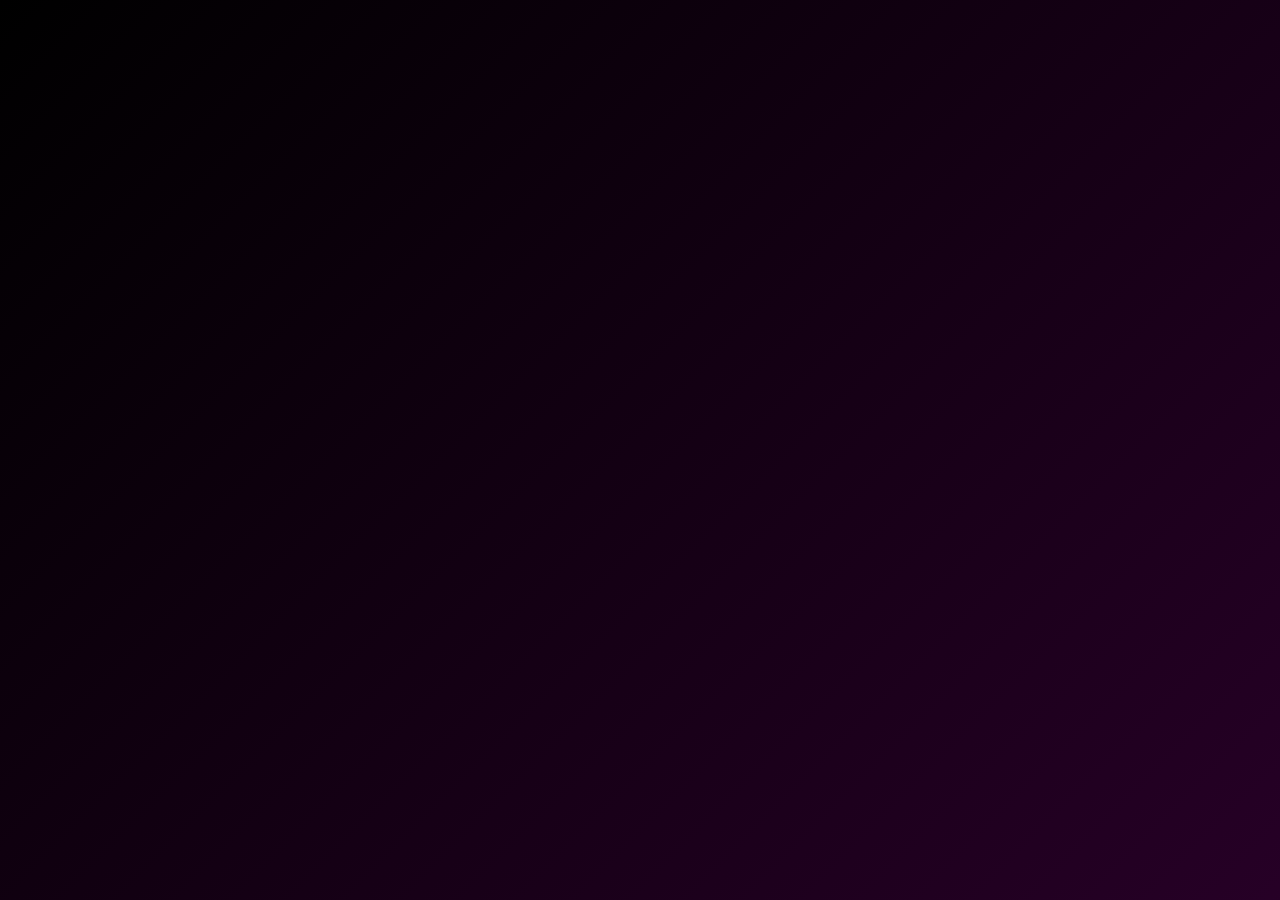
==== index.html @ 0cfa2b64 "优化生日祝福页面并更新内容 主要改进： - 更新文字内容：气球文字改为"启煜生日快乐"，对象名称改为"贾启煜"，日期更新为12月31日 - 视觉优化：添加星星闪烁背景效果，使用渐变色背景 - 按钮美化" ====
<!DOCTYPE html>
<!--[if lt IE 7]> <html class="ie lt-ie9 lt-ie8 lt-ie7"> <![endif]-->
<!--[if IE 7]>    <html class="ie lt-ie9 lt-ie8"> <![endif]-->
<!--[if IE 8]>    <html class="ie lt-ie9"> <![endif]-->
<!--[if gt IE 8]> <html> <![endif]-->
<!--[if !IE]><!--><html lang="en"><!-- <![endif]-->
<head>
	<title>启煜 生日快乐</title>
	<meta charset="UTF-8" />
	<meta name="description" content="Happy Birthday 贾启煜">
	<meta name="robots" content="index, follow" />
    <meta name="keywords" content="Birthday, Happy, 启煜">
    <!-- Strat of Facebook Meta -->
    <meta property="og:type" content="E-Greeting" />
    <meta property="og:image" content="favicon.ico" />
    <meta property="og:description" content="祝启煜生日快乐">
    <!-- End of Facebook Meta Tags -->
	<meta name="viewport" content="width=device-width, initial-scale=1.0, user-scalable=0, minimum-scale=1.0, maximum-scale=1.0">
	<meta name="apple-mobile-web-app-capable" content="yes">
	<meta name="apple-mobile-web-app-status-bar-style" content="black">
	<meta http-equiv="X-UA-Compatible" content="IE=9; IE=8; IE=7; IE=EDGE" />
	<link rel="stylesheet" href="https://maxcdn.bootstrapcdn.com/bootstrap/3.3.1/css/bootstrap.min.css">
	<link rel="stylesheet" type="text/css" href="stylesheet.css">
	<link rel="stylesheet" type="text/css" href="loading.css">
	<link href='http://fonts.googleapis.com/css?family=Signika' rel='stylesheet' type='text/css'>
	<!-- <link href='http://fonts.googleapis.com/css?family=Nunito' rel='stylesheet' type='text/css'> -->
	<link rel="stylesheet/less" href="cake.less">
	<script src="//cdnjs.cloudflare.com/ajax/libs/less.js/2.1.0/less.min.js"></script>
</head>

<body>
	<div class="loading"></div>
	<audio class="song" controls loop>
        <source src="videoplayback.mp4"></source>
	   Your browser isn't invited for super fun audio time.
    </audio>
    <div class="balloons text-center" id="b1">
    	<h2 style="color:#FFD700;">启</h2>
    </div>
    <div class="balloons text-center" id="b2">
    	<h2 style="color:#FF69B4;">煜</h2>
    </div>
	<div class="balloons text-center" id="b3">
    	<h2 style="color:#87CEEB;">生</h2>
    </div>
	<div class="balloons text-center" id="b4">
    	<h2 style="color:#98FB98;">日</h2>
    </div>
	<div class="balloons text-center" id="b5">
    	<h2 style="color:#DDA0DD;">快</h2>
    </div>
    <div class="balloons text-center" id="b6">
    	<h2 style="color:#F0E68C;">乐</h2>
    </div>
    <div class="balloons text-center" id="b7">
    	<h2 style="color:#FFA07A;">!</h2>
    </div>

    <img src="Balloon-Border.png" width="100%" class="balloon-border">
 

	<div class="container">
		
		<div class="row">
			<div class="col-md-2 col-xs-2 bulb-holder">
				<div class="bulb" id="bulb_yellow"></div>
			</div>
			<div class="col-md-2 col-xs-2 bulb-holder">
				<div class="bulb" id="bulb_red"></div>
			</div>
			<div class="col-md-2 col-xs-2 bulb-holder">
				<div class="bulb" id="bulb_blue"></div>
			</div>
			<div class="col-md-2 col-xs-2 bulb-holder">
				<div class="bulb" id="bulb_green"></div>
			</div>
			<div class="col-md-2 col-xs-2 bulb-holder">
				<div class="bulb" id="bulb_pink"></div>
			</div>
			<div class="col-md-2 col-xs-2 bulb-holder">
				<div class="bulb" id="bulb_orange"></div>
			</div>
		</div>
		<div class="row">
			<div class="col-md-12 text-center">
				<img src="banner.png" class="bannar">
			</div>
		</div>
		<div class="row cake-cover">
			<div class="col-md-12 texr-center">
				<div class="cake">
				  <div class="velas">
				    <div class="fuego"></div>
				    <div class="fuego"></div>
				    <div class="fuego"></div>
				    <div class="fuego"></div>
				    <div class="fuego"></div>
				  </div>
				  <div class="cobertura"></div>
				  <div class="bizcocho"></div>
				</div>
			</div>
		</div>
		<div class="row message">
			<div class="col-md-12">
				<p>亲爱的启煜</p>
				<p>在这个特别的日子里</p>
				<p>2025年12月31日</p>
				<p><strong>祝你生日快乐！</strong></p>
				<p>遇见你 是我最美好的意外</p>
				<p>你的笑容 如同冬日里的暖阳</p>
				<p>照亮了我的整个世界</p>
				<p>每一次心跳 都在诉说着对你的喜欢</p>
				<p>每一个瞬间 都因你而变得珍贵</p>
				<p>我想对你说</p>
				<p>感谢你出现在我的生命里</p>
				<p>让我知道什么是心动的感觉</p>
				<p>什么是想要守护的人</p>
				<p>你的温柔 你的善良 你的一切</p>
				<p>都让我深深着迷</p>
				<p>在新的一岁里</p>
				<p>愿你所有的梦想都能实现</p>
				<p>愿你的每一天都充满阳光</p>
				<p>愿你被这个世界温柔以待</p>
				<p>更重要的是</p>
				<p>愿你能感受到我的心意</p>
				<p>我喜欢你</p>
				<p>不仅仅是今天</p>
				<p>而是每一个日出日落</p>
				<p>每一个春夏秋冬</p>
				<p><strong>贾启煜</strong></p>
				<p><strong>生日快乐！</strong></p>
				<p><strong>希望能有机会</strong></p>
				<p><strong>陪你度过更多个生日</strong></p>
				<p>愿你永远快乐 永远被爱</p>
				<p>而我 想成为那个爱你的人</p>
			</div>
		</div>
		<div class="navbar navbar-fixed-bottom">
			<div class="row">
				<div class="col-md-6 text-center col-md-offset-3">
					<button class="btn btn-primary" id="turn_on">快打开灯</button>
					<button class="btn btn-primary" id="play">音乐放起来</button>
					<button class="btn btn-primary" id="bannar_coming">装扮一下</button>
					<button class="btn btn-primary" id="balloons_flying">气球起飞！</button>
					<button class="btn btn-primary" id="cake_fadein">最美味的蛋糕</button>
					<button class="btn btn-primary" id="light_candle">来点蜡烛</button>
					<button class="btn btn-primary" id="wish_message">生日快乐！</button>
					<button class="btn btn-primary" id="story">爱的小消息</button>
					<!-- <button class="btn btn-primary" id="cake_cut">Lrt's Cut the Cake</button> -->
				</div>
			</div>
			<!-- <div class="col-md-2">
			</div>
			<div class="col-md-2">
			</div>
			<div class="col-md-2">
			</div>
			<div class="col-md-2">
			</div>
			<div class="col-md-2">
			</div> -->
		</div>

	</div>
</body>
<script src="https://ajax.googleapis.com/ajax/libs/jquery/1.11.2/jquery.min.js"></script>
<script src="https://maxcdn.bootstrapcdn.com/bootstrap/3.3.1/js/bootstrap.min.js"></script>
<script src="effect.js"></script>
<script>
  (function(i,s,o,g,r,a,m){i['GoogleAnalyticsObject']=r;i[r]=i[r]||function(){
  (i[r].q=i[r].q||[]).push(arguments)},i[r].l=1*new Date();a=s.createElement(o),
  m=s.getElementsByTagName(o)[0];a.async=1;a.src=g;m.parentNode.insertBefore(a,m)
  })(window,document,'script','//www.google-analytics.com/analytics.js','ga');

  ga('create', 'UA-58229732-1', 'auto');
  ga('send', 'pageview');

</script>
</html>
---- stylesheet.css ----
body {
	background: linear-gradient(-45deg, #000000, #1a0033, #330033, #000000);
	background-size: 400% 400%;
	-webkit-transition:background-color linear 5s;
	-moz-transition:background-color linear 5s;
	-o-transition:background-color linear 5s;
	-ms-transition:background-color linear 5s;
	transition:background-color linear 5s;
	overflow-x:hidden;
	position: relative;
}

/* 星星背景效果 */
body:before {
	content: "";
	position: fixed;
	top: 0;
	left: 0;
	width: 100%;
	height: 100%;
	background-image:
		radial-gradient(2px 2px at 20% 30%, white, transparent),
		radial-gradient(2px 2px at 60% 70%, white, transparent),
		radial-gradient(1px 1px at 50% 50%, white, transparent),
		radial-gradient(1px 1px at 80% 10%, white, transparent),
		radial-gradient(2px 2px at 90% 60%, white, transparent),
		radial-gradient(1px 1px at 33% 80%, white, transparent),
		radial-gradient(1px 1px at 15% 90%, white, transparent);
	background-size: 200% 200%;
	background-position: 0% 0%;
	opacity: 0;
	animation: stars 3s ease-in forwards, twinkle 4s ease-in-out infinite;
	pointer-events: none;
}

@keyframes stars {
	to {
		opacity: 1;
	}
}

@keyframes twinkle {
	0%, 100% {
		opacity: 0.5;
	}
	50% {
		opacity: 1;
	}
}
.container {
	display: none;
}
.peach {
	background: linear-gradient(-45deg, #FFE4E1, #FFB6C1, #FFC0CB, #FFDAB9);
	background-size: 400% 400%;
}
.peach-after {
	-webkit-animation:peach_alive linear 8s infinite;
	-moz-animation:peach_alive linear 8s infinite;
	-o-animation:peach_alive linear 8s infinite;
	-ms-animation:peach_alive linear 8s infinite;
	animation:peach_alive linear 8s infinite;
}

@-webkit-keyframes peach_alive {
	0%{
		background-color: #FFDAB9;
	}
	25%{
		background-color: #FFE4B5;
	}
	50%{
		background-color: #FFDAB9;
	}
	75%{
		background-color: #FFEFD5;
	}
	100%{
		background-color: #FFDAB9;
	}
}
@-moz-keyframes peach_alive {
	0%{
		background-color: #FFDAB9;
	}
	25%{
		background-color: #FFE4B5;
	}
	50%{
		background-color: #FFDAB9;
	}
	75%{
		background-color: #FFEFD5;
	}
	100%{
		background-color: #FFDAB9;
	}
}

@-o-keyframes peach_alive {
	0%{
		background-color: #FFDAB9;
	}
	25%{
		background-color: #FFE4B5;
	}
	50%{
		background-color: #FFDAB9;
	}
	75%{
		background-color: #FFEFD5;
	}
	100%{
		background-color: #FFDAB9;
	}
}

@-ms-keyframes peach_alive {
	0%{
		background-color: #FFDAB9;
	}
	25%{
		background-color: #FFE4B5;
	}
	50%{
		background-color: #FFDAB9;
	}
	75%{
		background-color: #FFEFD5;
	}
	100%{
		background-color: #FFDAB9;
	}
}

@keyframes peach_alive {
	0%{
		background-color: #FFDAB9;
	}
	25%{
		background-color: #FFE4B5;
	}
	50%{
		background-color: #FFDAB9;
	}
	75%{
		background-color: #FFEFD5;
	}
	100%{
		background-color: #FFDAB9;
	}
}


.bulb {
	width: 50px;
	height: 50px;
	margin: auto;
	background-repeat: no-repeat no-repeat;
	background-position:center 0px;
	background-size: 50px 50px;
}

.bulb-holder {
	height: 70px;
}

.bulb-glow-yellow {
	background-image: url('bulb_yellow.png');
	-webkit-animation: bulb_glow_yellow linear 5s;
	-moz-animation: bulb_glow_yellow linear 5s;
	-o-animation: bulb_glow_yellow linear 5s;
	-ms-animation: bulb_glow_yellow linear 5s;
	animation: bulb_glow_yellow linear 5s;
}

@-webkit-keyframes bulb_glow_yellow {
	0%{
		background-image: url('bulb.png');
		opacity: 0;
	}
	50%{
		opacity: 1;
	}
	100%{
		background-image: url('bulb_yellow.png');
		opacity: 1;
	}
}
@-moz-keyframes bulb_glow_yellow {
	0%{
		background-image: url('bulb.png');
		opacity: 0;
	}
	50%{
		opacity: 1;
	}
	100%{
		background-image: url('bulb_yellow.png');
		opacity: 1;
	}
}
@-o-keyframes bulb_glow_yellow {
	0%{
		background-image: url('bulb.png');
		opacity: 0;
	}
	50%{
		opacity: 1;
	}
	100%{
		background-image: url('bulb_yellow.png');
		opacity: 1;
	}
}
@-ms-keyframes bulb_glow_yellow {
	0%{
		background-image: url('bulb.png');
		opacity: 0;
	}
	50%{
		opacity: 1;
	}
	100%{
		background-image: url('bulb_yellow.png');
		opacity: 1;
	}
}
@keyframes bulb_glow_yellow {
	0%{
		background-image: url('bulb.png');
		opacity: 0;
	}
	50%{
		opacity: 1;
	}
	100%{
		background-image: url('bulb_yellow.png');
		opacity: 1;
	}
}

.bulb-glow-red {
	background-image: url('bulb_red.png');
	-webkit-animation: bulb_glow_red linear 5s;
	-moz-animation: bulb_glow_red linear 5s;
	-o-animation: bulb_glow_red linear 5s;
	-ms-animation: bulb_glow_red linear 5s;
	animation: bulb_glow_red linear 5s;
}

@-webkit-keyframes bulb_glow_red {
	0%{
		background-image: url('bulb.png');
		opacity: 0;
	}
	50%{
		opacity: 1;
	}
	100%{
		background-image: url('bulb_red.png');
		opacity: 1;
	}
}
@-moz-keyframes bulb_glow_red {
	0%{
		background-image: url('bulb.png');
		opacity: 0;
	}
	50%{
		opacity: 1;
	}
	100%{
		background-image: url('bulb_red.png');
		opacity: 1;
	}
}
@-o-keyframes bulb_glow_red {
	0%{
		background-image: url('bulb.png');
		opacity: 0;
	}
	50%{
		opacity: 1;
	}
	100%{
		background-image: url('bulb_red.png');
		opacity: 1;
	}
}
@-ms-keyframes bulb_glow_red {
	0%{
		background-image: url('bulb.png');
		opacity: 0;
	}
	50%{
		opacity: 1;
	}
	100%{
		background-image: url('bulb_red.png');
		opacity: 1;
	}
}
@keyframes bulb_glow_red {
	0%{
		background-image: url('bulb.png');
		opacity: 0;
	}
	50%{
		opacity: 1;
	}
	100%{
		background-image: url('bulb_red.png');
		opacity: 1;
	}
}
.bulb-glow-blue {
	background-image: url('bulb_blue.png');
	-webkit-animation: bulb_glow_blue linear 5s;
	-moz-animation: bulb_glow_blue linear 5s;
	-o-animation: bulb_glow_blue linear 5s;
	-ms-animation: bulb_glow_blue linear 5s;
	animation: bulb_glow_blue linear 5s;
}

@-webkit-keyframes bulb_glow_blue {
	0%{
		background-image: url('bulb.png');
		opacity: 0;
	}
	50%{
		opacity: 1;
	}
	100%{
		background-image: url('bulb_blue.png');
		opacity: 1;
	}
}
@-moz-keyframes bulb_glow_blue {
	0%{
		background-image: url('bulb.png');
		opacity: 0;
	}
	50%{
		opacity: 1;
	}
	100%{
		background-image: url('bulb_blue.png');
		opacity: 1;
	}
}
@-o-keyframes bulb_glow_blue {
	0%{
		background-image: url('bulb.png');
		opacity: 0;
	}
	50%{
		opacity: 1;
	}
	100%{
		background-image: url('bulb_blue.png');
		opacity: 1;
	}
}
@-ms-keyframes bulb_glow_blue {
	0%{
		background-image: url('bulb.png');
		opacity: 0;
	}
	50%{
		opacity: 1;
	}
	100%{
		background-image: url('bulb_blue.png');
		opacity: 1;
	}
}
@keyframes bulb_glow_blue {
	0%{
		background-image: url('bulb.png');
		opacity: 0;
	}
	50%{
		opacity: 1;
	}
	100%{
		background-image: url('bulb_blue.png');
		opacity: 1;
	}
}

.bulb-glow-green {
	background-image: url('bulb_green.png');
	-webkit-animation: bulb_glow_green linear 5s;
	-moz-animation: bulb_glow_green linear 5s;
	-o-animation: bulb_glow_green linear 5s;
	-ms-animation: bulb_glow_green linear 5s;
	animation: bulb_glow_green linear 5s;
}

@-webkit-keyframes bulb_glow_green {
	0%{
		background-image: url('bulb.png');
		opacity: 0;
	}
	50%{
		opacity: 1;
	}
	100%{
		background-image: url('bulb_green.png');
		opacity: 1;
	}
}
@-moz-keyframes bulb_glow_green {
	0%{
		background-image: url('bulb.png');
		opacity: 0;
	}
	50%{
		opacity: 1;
	}
	100%{
		background-image: url('bulb_green.png');
		opacity: 1;
	}
}
@-o-keyframes bulb_glow_green {
	0%{
		background-image: url('bulb.png');
		opacity: 0;
	}
	50%{
		opacity: 1;
	}
	100%{
		background-image: url('bulb_green.png');
		opacity: 1;
	}
}
@-ms-keyframes bulb_glow_green {
	0%{
		background-image: url('bulb.png');
		opacity: 0;
	}
	50%{
		opacity: 1;
	}
	100%{
		background-image: url('bulb_green.png');
		opacity: 1;
	}
}
@keyframes bulb_glow_green {
	0%{
		background-image: url('bulb.png');
		opacity: 0;
	}
	50%{
		opacity: 1;
	}
	100%{
		background-image: url('bulb_green.png');
		opacity: 1;
	}
}

.bulb-glow-pink {
	background-image: url('bulb_pink.png');
	-webkit-animation: bulb_glow_pink linear 5s;
	-moz-animation: bulb_glow_pink linear 5s;
	-o-animation: bulb_glow_pink linear 5s;
	-ms-animation: bulb_glow_pink linear 5s;
	animation: bulb_glow_pink linear 5s;
}

@-webkit-keyframes bulb_glow_pink {
	0%{
		background-image: url('bulb.png');
		opacity: 0;
	}
	50%{
		opacity: 1;
	}
	100%{
		background-image: url('bulb_pink.png');
		opacity: 1;
	}
}
@-moz-keyframes bulb_glow_pink {
	0%{
		background-image: url('bulb.png');
		opacity: 0;
	}
	50%{
		opacity: 1;
	}
	100%{
		background-image: url('bulb_pink.png');
		opacity: 1;
	}
}
@-o-keyframes bulb_glow_pink {
	0%{
		background-image: url('bulb.png');
		opacity: 0;
	}
	50%{
		opacity: 1;
	}
	100%{
		background-image: url('bulb_pink.png');
		opacity: 1;
	}
}
@-ms-keyframes bulb_glow_pink {
	0%{
		background-image: url('bulb.png');
		opacity: 0;
	}
	50%{
		opacity: 1;
	}
	100%{
		background-image: url('bulb_pink.png');
		opacity: 1;
	}
}
@keyframes bulb_glow_pink {
	0%{
		background-image: url('bulb.png');
		opacity: 0;
	}
	50%{
		opacity: 1;
	}
	100%{
		background-image: url('bulb_pink.png');
		opacity: 1;
	}
}

.bulb-glow-orange {
	background-image: url('bulb_orange.png');
	-webkit-animation: bulb_glow_orange linear 5s;
	-moz-animation: bulb_glow_orange linear 5s;
	-o-animation: bulb_glow_orange linear 5s;
	-ms-animation: bulb_glow_orange linear 5s;
	animation: bulb_glow_orange linear 5s;
}

@-webkit-keyframes bulb_glow_orange {
	0%{
		background-image: url('bulb.png');
		opacity: 0;
	}
	50%{
		opacity: 1;
	}
	100%{
		background-image: url('bulb_orange.png');
		opacity: 1;
	}
}
@-moz-keyframes bulb_glow_orange {
	0%{
		background-image: url('bulb.png');
		opacity: 0;
	}
	50%{
		opacity: 1;
	}
	100%{
		background-image: url('bulb_orange.png');
		opacity: 1;
	}
}
@-o-keyframes bulb_glow_orange {
	0%{
		background-image: url('bulb.png');
		opacity: 0;
	}
	50%{
		opacity: 1;
	}
	100%{
		background-image: url('bulb_orange.png');
		opacity: 1;
	}
}
@-ms-keyframes bulb_glow_orange {
	0%{
		background-image: url('bulb.png');
		opacity: 0;
	}
	50%{
		opacity: 1;
	}
	100%{
		background-image: url('bulb_orange.png');
		opacity: 1;
	}
}
@keyframes bulb_glow_orange {
	0%{
		background-image: url('bulb.png');
		opacity: 0;
	}
	50%{
		opacity: 1;
	}
	100%{
		background-image: url('bulb_orange.png');
		opacity: 1;
	}
}


/*after music*/
.bulb-glow-yellow-after {
	background-image: url('bulb_yellow.png');
	-webkit-animation: bulb_glow_yellow_after linear 1s infinite;
	-moz-animation: bulb_glow_yellow_after linear 1s infinite;
	-o-animation: bulb_glow_yellow_after linear 1s infinite;
	-ms-animation: bulb_glow_yellow_after linear 1s infinite;
	animation: bulb_glow_yellow_after linear 1s infinite;
}

@-webkit-keyframes bulb_glow_yellow_after {
	0%{
		background-image: url('bulb.png');
	}
	50%{
		background-image: url('bulb_yellow.png');
	}
	100%{
		background-image: url('bulb.png');
	}
}
@-moz-keyframes bulb_glow_yellow_after {
	0%{
		background-image: url('bulb.png');
	}
	50%{
		background-image: url('bulb_yellow.png');
	}
	100%{
		background-image: url('bulb.png');
	}
}
@-o-keyframes bulb_glow_yellow_after {
	0%{
		background-image: url('bulb.png');
	}
	50%{
		background-image: url('bulb_yellow.png');
	}
	100%{
		background-image: url('bulb.png');
	}
}
@-ms-keyframes bulb_glow_yellow_after {
	0%{
		background-image: url('bulb.png');
	}
	50%{
		background-image: url('bulb_yellow.png');
	}
	100%{
		background-image: url('bulb.png');
	}
}
@keyframes bulb_glow_yellow_after {
	0%{
		background-image: url('bulb.png');
	}
	50%{
		background-image: url('bulb_yellow.png');
	}
	100%{
		background-image: url('bulb.png');
	}
}

.bulb-glow-red-after {
	background-image: url('bulb_red.png');
	-webkit-animation: bulb_glow_red_after linear 1.2s infinite;
	-moz-animation: bulb_glow_red_after linear 1.2s infinite;
	-o-animation: bulb_glow_red_after linear 1.2s infinite;
	-ms-animation: bulb_glow_red_after linear 1.2s infinite;
	animation: bulb_glow_red_after linear 1.2s infinite;
}

@-webkit-keyframes bulb_glow_red_after {
	0%{
		background-image: url('bulb.png');
	}
	50%{
		background-image: url('bulb_red.png');
	}
	100%{
		background-image: url('bulb.png');
	}
}
@-moz-keyframes bulb_glow_red_after {
	0%{
		background-image: url('bulb.png');
	}
	50%{
		background-image: url('bulb_red.png');
	}
	100%{
		background-image: url('bulb.png');
	}
}
@-o-keyframes bulb_glow_red_after {
	0%{
		background-image: url('bulb.png');
	}
	50%{
		background-image: url('bulb_red.png');
	}
	100%{
		background-image: url('bulb.png');
	}
}
@-ms-keyframes bulb_glow_red_after {
	0%{
		background-image: url('bulb.png');
	}
	50%{
		background-image: url('bulb_red.png');
	}
	100%{
		background-image: url('bulb.png');
	}
}
@keyframes bulb_glow_red_after {
	0%{
		background-image: url('bulb.png');
	}
	50%{
		background-image: url('bulb_red.png');
	}
	100%{
		background-image: url('bulb.png');
	}
}

.bulb-glow-blue-after {
	background-image: url('bulb_blue.png');
	-webkit-animation: bulb_glow_blue_after linear 1.4s infinite;
	-moz-animation: bulb_glow_blue_after linear 1.4s infinite;
	-o-animation: bulb_glow_blue_after linear 1.4s infinite;
	-ms-animation: bulb_glow_blue_after linear 1.4s infinite;
	animation: bulb_glow_blue_after linear 1.4s infinite;
}

@-webkit-keyframes bulb_glow_blue_after {
	0%{
		background-image: url('bulb.png');
	}
	50%{
		background-image: url('bulb_blue.png');
	}
	100%{
		background-image: url('bulb.png');
	}
}
@-moz-keyframes bulb_glow_blue_after {
	0%{
		background-image: url('bulb.png');
	}
	50%{
		background-image: url('bulb_blue.png');
	}
	100%{
		background-image: url('bulb.png');
	}
}
@-o-keyframes bulb_glow_blue_after {
	0%{
		background-image: url('bulb.png');
	}
	50%{
		background-image: url('bulb_blue.png');
	}
	100%{
		background-image: url('bulb.png');
	}
}
@-ms-keyframes bulb_glow_blue_after {
	0%{
		background-image: url('bulb.png');
	}
	50%{
		background-image: url('bulb_blue.png');
	}
	100%{
		background-image: url('bulb.png');
	}
}
@keyframes bulb_glow_blue_after {
	0%{
		background-image: url('bulb.png');
	}
	50%{
		background-image: url('bulb_blue.png');
	}
	100%{
		background-image: url('bulb.png');
	}
}
.bulb-glow-green-after {
	background-image: url('bulb_green.png');
	-webkit-animation: bulb_glow_green_after linear 1.8s infinite;
	-moz-animation: bulb_glow_green_after linear 1.8s infinite;
	-o-animation: bulb_glow_green_after linear 1.8s infinite;
	-ms-animation: bulb_glow_green_after linear 1.8s infinite;
	animation: bulb_glow_green_after linear 1.8s infinite;
}

@-webkit-keyframes bulb_glow_green_after {
	0%{
		background-image: url('bulb.png');
	}
	50%{
		background-image: url('bulb_green.png');
	}
	100%{
		background-image: url('bulb.png');
	}
}

@-moz-keyframes bulb_glow_green_after {
	0%{
		background-image: url('bulb.png');
	}
	50%{
		background-image: url('bulb_green.png');
	}
	100%{
		background-image: url('bulb.png');
	}
}
@-o-keyframes bulb_glow_green_after {
	0%{
		background-image: url('bulb.png');
	}
	50%{
		background-image: url('bulb_green.png');
	}
	100%{
		background-image: url('bulb.png');
	}
}
@-ms-keyframes bulb_glow_green_after {
	0%{
		background-image: url('bulb.png');
	}
	50%{
		background-image: url('bulb_green.png');
	}
	100%{
		background-image: url('bulb.png');
	}
}
@keyframes bulb_glow_green_after {
	0%{
		background-image: url('bulb.png');
	}
	50%{
		background-image: url('bulb_green.png');
	}
	100%{
		background-image: url('bulb.png');
	}
}
.bulb-glow-pink-after {
	background-image: url('bulb_pink.png');
	-webkit-animation: bulb_glow_pink_after linear 2s infinite;
	-moz-animation: bulb_glow_pink_after linear 2s infinite;
	-o-animation: bulb_glow_pink_after linear 2s infinite;
	-ms-animation: bulb_glow_pink_after linear 2s infinite;
	animation: bulb_glow_pink_after linear 2s infinite;
}

@-webkit-keyframes bulb_glow_pink_after {
	0%{
		background-image: url('bulb.png');
	}
	50%{
		background-image: url('bulb_pink.png');
	}
	100%{
		background-image: url('bulb.png');
	}
}
@-moz-keyframes bulb_glow_pink_after {
	0%{
		background-image: url('bulb.png');
	}
	50%{
		background-image: url('bulb_pink.png');
	}
	100%{
		background-image: url('bulb.png');
	}
}
@-o-keyframes bulb_glow_pink_after {
	0%{
		background-image: url('bulb.png');
	}
	50%{
		background-image: url('bulb_pink.png');
	}
	100%{
		background-image: url('bulb.png');
	}
}
@-ms-keyframes bulb_glow_pink_after {
	0%{
		background-image: url('bulb.png');
	}
	50%{
		background-image: url('bulb_pink.png');
	}
	100%{
		background-image: url('bulb.png');
	}
}
@keyframes bulb_glow_pink_after {
	0%{
		background-image: url('bulb.png');
	}
	50%{
		background-image: url('bulb_pink.png');
	}
	100%{
		background-image: url('bulb.png');
	}
}
.bulb-glow-orange-after {
	background-image: url('bulb_orange.png');
	-webkit-animation: bulb_glow_orange_after linear 2.2s infinite;
	-moz-animation: bulb_glow_orange_after linear 2.2s infinite;
	-o-animation: bulb_glow_orange_after linear 2.2s infinite;
	-ms-animation: bulb_glow_orange_after linear 2.2s infinite;
	animation: bulb_glow_orange_after linear 2.2s infinite;
}

@-webkit-keyframes bulb_glow_orange_after {
	0%{
		background-image: url('bulb.png');
	}
	50%{
		background-image: url('bulb_orange.png');
	}
	100%{
		background-image: url('bulb.png');
	}
}
@-moz-keyframes bulb_glow_orange_after {
	0%{
		background-image: url('bulb.png');
	}
	50%{
		background-image: url('bulb_orange.png');
	}
	100%{
		background-image: url('bulb.png');
	}
}
@-o-keyframes bulb_glow_orange_after {
	0%{
		background-image: url('bulb.png');
	}
	50%{
		background-image: url('bulb_orange.png');
	}
	100%{
		background-image: url('bulb.png');
	}
}
@-ms-keyframes bulb_glow_orange_after {
	0%{
		background-image: url('bulb.png');
	}
	50%{
		background-image: url('bulb_orange.png');
	}
	100%{
		background-image: url('bulb.png');
	}
}
@keyframes bulb_glow_orange_after {
	0%{
		background-image: url('bulb.png');
	}
	50%{
		background-image: url('bulb_orange.png');
	}
	100%{
		background-image: url('bulb.png');
	}
}
audio {
	display: none;
}

.bannar {
	max-width: 100%;
	-webkit-transform:translate(0px,-500px);
	-moz-transform:translate(0px,-500px);
	-o-transform:translate(0px,-500px);
	-ms-transform:translate(0px,-500px);
	transform:translate(0px,-500px);

}
.bannar-come {
	-webkit-animation: bannar_come linear 6s;
	-webkit-transform:translate(0px,0px);
	-moz-animation: bannar_come linear 6s;
	-moz-transform:translate(0px,0px);
	-o-animation: bannar_come linear 6s;
	-o-transform:translate(0px,0px);
	-ms-animation: bannar_come linear 6s;
	-ms-transform:translate(0px,0px);
	animation: bannar_come linear 6s;
	transform:translate(0px,0px);
}
@-webkit-keyframes bannar_come {
	0%{
		-webkit-transform:translate(0px,-1000px);
	}
	33%{
		-webkit-transform:translate(0px,0px);
		-webkit-transform:rotate(10deg);
		/*-webkit-transform:scale(1.5);*/
	}
	66% {
		-webkit-transform:translate(0px,100px);
		-webkit-transform:rotate(-10deg);
	}
	100% {
		-webkit-transform:translate(0px,0px);
	}
}
@-moz-keyframes bannar_come {
	0%{
		-moz-transform:translate(0px,-1000px);
	}
	33%{
		-moz-transform:translate(0px,0px);
		-moz-transform:rotate(10deg);
		/*-webkit-transform:scale(1.5);*/
	}
	66% {
		-moz-transform:translate(0px,100px);
		-moz-transform:rotate(-10deg);
	}
	100% {
		-moz-transform:translate(0px,0px);
	}
}
@-o-keyframes bannar_come {
	0%{
		-o-transform:translate(0px,-1000px);
	}
	33%{
		-o-transform:translate(0px,0px);
		-o-transform:rotate(10deg);
		/*-webkit-transform:scale(1.5);*/
	}
	66% {
		-o-transform:translate(0px,100px);
		-o-transform:rotate(-10deg);
	}
	100% {
		-o-transform:translate(0px,0px);
	}
}
@-ms-keyframes bannar_come {
	0%{
		-ms-transform:translate(0px,-1000px);
	}
	33%{
		-ms-transform:translate(0px,0px);
		-ms-transform:rotate(10deg);
		/*-webkit-transform:scale(1.5);*/
	}
	66% {
		-ms-transform:translate(0px,100px);
		-ms-transform:rotate(-10deg);
	}
	100% {
		-ms-transform:translate(0px,0px);
	}
}o
@keyframes bannar_come {
	0%{
		transform:translate(0px,-1000px);
	}
	33%{
		transform:translate(0px,0px);
		transform:rotate(10deg);
		/*-webkit-transform:scale(1.5);*/
	}
	66% {
		transform:translate(0px,100px);
		transform:rotate(-10deg);
	}
	100% {
		transform:translate(0px,0px);
	}
}

.balloons {
	position: fixed;
	bottom: -200px;
	opacity: 0.8;
	z-index: 99;
	width: 100px;
	height: 183px;
	background-repeat: no-repeat no-repeat;
	background-size: 100px 183px;
	filter: drop-shadow(0 10px 20px rgba(0, 0, 0, 0.3));
	transition: all 0.3s ease;
}
.balloons:hover {
	filter: drop-shadow(0 15px 30px rgba(102, 126, 234, 0.6));
	transform: scale(1.05);
}
.balloons h2 {
	text-transform: uppercase;
	font-family: 'Signika', sans-serif;
	font-size: 50px;
	color: #FFF;
	text-shadow:
		0 0 10px rgba(255, 255, 255, 0.8),
		0 0 20px rgba(102, 126, 234, 0.6),
		0 0 30px rgba(118, 75, 162, 0.4),
		2px 2px 4px rgba(0, 0, 0, 0.3);
	display: none;
	font-weight: bold;
}
#b1,#b11 {
	background-image: url('b1.png');
}
#b2,#b22 {
	background-image: url('b2.png');
}
#b3,#b33 {
	background-image: url('b3.png');
}
#b4,#b44{
	background-image: url('b4.png');
}
#b5,#b55{
	background-image: url('b5.png');
}
#b6,#b66{
	background-image: url('b6.png');
}
#b7,#b77{
	background-image: url('b7.png');
}
.balloons-rotate-behaviour-one {
	-webkit-animation: balloons_rotate_one linear 10s infinite;
	-webkit-transform: rotate(30deg);
	-moz-animation: balloons_rotate_one linear 10s infinite;
	-moz-transform: rotate(30deg);
	-o-animation: balloons_rotate_one linear 10s infinite;
	-o-transform: rotate(30deg);
	-ms-animation: balloons_rotate_one linear 10s infinite;
	-ms-transform: rotate(30deg);
	animation: balloons_rotate_one linear 10s infinite;
	transform: rotate(30deg);
}
@-webkit-keyframes balloons_rotate_one {
	0% {
		-webkit-transform: rotate(30deg);
	}
	50% {
		-webkit-transform: rotate(-30deg);
	}
	100% {
		-webkit-transform: rotate(30deg);
	}
}
@-moz-keyframes balloons_rotate_one {
	0% {
		-moz-transform: rotate(30deg);
	}
	50% {
		-moz-transform: rotate(-30deg);
	}
	100% {
		-moz-transform: rotate(30deg);
	}
}
@-o-keyframes balloons_rotate_one {
	0% {
		-o-transform: rotate(30deg);
	}
	50% {
		-o-transform: rotate(-30deg);
	}
	100% {
		-o-transform: rotate(30deg);
	}
}
@-ms-keyframes balloons_rotate_one {
	0% {
		-ms-transform: rotate(30deg);
	}
	50% {
		-ms-transform: rotate(-30deg);
	}
	100% {
		-ms-transform: rotate(30deg);
	}
}
@keyframes balloons_rotate_one {
	0% {
		transform: rotate(30deg);
	}
	50% {
		transform: rotate(-30deg);
	}
	100% {
		transform: rotate(30deg);
	}
}
.balloons-rotate-behaviour-two {
	-webkit-animation: balloons_rotate_two linear 10s infinite;
	-webkit-transform: rotate(-20deg);
	-moz-animation: balloons_rotate_two linear 10s infinite;
	-moz-transform: rotate(-20deg);
	-o-animation: balloons_rotate_two linear 10s infinite;
	-o-transform: rotate(-20deg);
	-ms-animation: balloons_rotate_two linear 10s infinite;
	-ms-transform: rotate(-20deg);
	animation: balloons_rotate_two linear 10s infinite;
	transform: rotate(-20deg);
}
@-webkit-keyframes balloons_rotate_two {
	0% {
		-webkit-transform: rotate(-20deg);
	}
	50% {
		-webkit-transform: rotate(20deg);
	}
	100% {
		-webkit-transform: rotate(-20deg);
	}
}
@-moz-keyframes balloons_rotate_two {
	0% {
		-moz-transform: rotate(-20deg);
	}
	50% {
		-moz-transform: rotate(20deg);
	}
	100% {
		-moz-transform: rotate(-20deg);
	}
}
@-o-keyframes balloons_rotate_two {
	0% {
		-o-transform: rotate(-20deg);
	}
	50% {
		-o-transform: rotate(20deg);
	}
	100% {
		-o-transform: rotate(-20deg);
	}
}
@-ms-keyframes balloons_rotate_two {
	0% {
		-ms-transform: rotate(-20deg);
	}
	50% {
		-ms-transform: rotate(20deg);
	}
	100% {
		-ms-transform: rotate(-20deg);
	}
}
@keyframes balloons_rotate_two {
	0% {
		transform: rotate(-20deg);
	}
	50% {
		transform: rotate(20deg);
	}
	100% {
		transform: rotate(-20deg);
	}
}

.balloon-border{
	position: fixed;
	top:100%;
	opacity: 0.5;
	z-index: 9999;
}
.control-panel {
	position: fixed;
	bottom: 0;
	padding:10px 0px 10px 0px;
}
#play, #bannar_coming, #balloons_flying,#cake_fadein,#light_candle,#wish_message,#story {
	display: none;
}

.cake-cover {
	margin-top: 50px;
}
.message {
	margin-top: 200px;
	display: none;
}
.message p {
	font-family: 'Signika', sans-serif;
	font-size: 32px;
	color: #FF6B9D;
	background: linear-gradient(135deg, #667eea 0%, #764ba2 50%, #f093fb 100%);
	-webkit-background-clip: text;
	-webkit-text-fill-color: transparent;
	background-clip: text;
	text-shadow: 0 0 20px rgba(102, 126, 234, 0.5);
	display: none;
	font-weight: bold;
	animation: glow 2s ease-in-out infinite;
}

@keyframes glow {
	0%, 100% {
		filter: drop-shadow(0 0 10px rgba(102, 126, 234, 0.7));
	}
	50% {
		filter: drop-shadow(0 0 20px rgba(118, 75, 162, 0.9));
	}
}

.btn-primary {
        border: none;
        border-radius: 25px;
        padding: 12px 24px;
        text-transform: uppercase;
        font-family: 'Signika', sans-serif;
        font-weight: 700;
        color: #fff;
        background: linear-gradient(135deg, #667eea 0%, #764ba2 100%);
        box-shadow: 0 4px 15px rgba(102, 126, 234, 0.4);
        transition: all 0.3s ease;
        cursor: pointer;
        margin: 5px;
}
    .btn-primary:hover,
    .btn-primary:focus,
    .btn-primary:active,
    .btn-primary.active,
    .open .dropdown-toggle.btn-primary {
        border: none;
        color: #fff;
        background: linear-gradient(135deg, #764ba2 0%, #667eea 100%);
        box-shadow: 0 6px 20px rgba(102, 126, 234, 0.6);
        transform: translateY(-2px);
    }



    /*controlling tablet width*/
    /*@media only screen and (max-width: 720px){
    	.container {
    		-webkit-transform: scale(0.9);
    	}
    }*/
---- loading.css ----
/* Absolute Center CSS Spinner */
.loading {
  position: fixed;
  z-index: 99999;
  height: 2em;
  width: 2em;
  overflow: show;
  margin: auto;
  top: 0;
  left: 0;
  bottom: 0;
  right: 0;
}

/* Transparent Overlay */
.loading:before {
  content: '';
  display: block;
  position: fixed;
  top: 0;
  left: 0;
  width: 100%;
  height: 100%;
  background: linear-gradient(-45deg, #000000, #1a0033, #330033, #000000);
  background-size: 400% 400%;
  animation: gradient 3s ease infinite;
}

@keyframes gradient {
  0% {
    background-position: 0% 50%;
  }
  50% {
    background-position: 100% 50%;
  }
  100% {
    background-position: 0% 50%;
  }
}

/* :not(:required) hides these rules from IE9 and below */
.loading:not(:required) {
  /* hide "loading..." text */
  font: 0/0 a;
  color: transparent;
  text-shadow: none;
  background-color: transparent;
  border: 0;
}

.loading:not(:required):after {
  content: '';
  display: block;
  font-size: 10px;
  width: 1em;
  height: 1em;
  margin-top: -0.5em;
  -webkit-animation: spinner 1500ms infinite linear;
  -moz-animation: spinner 1500ms infinite linear;
  -ms-animation: spinner 1500ms infinite linear;
  -o-animation: spinner 1500ms infinite linear;
  animation: spinner 1500ms infinite linear;
  border-radius: 0.5em;
  -webkit-box-shadow: #667eea 1.5em 0 0 0, rgba(102, 126, 234, 0.75) 1.1em 1.1em 0 0, rgba(118, 75, 162, 0.75) 0 1.5em 0 0, #764ba2 -1.1em 1.1em 0 0, rgba(240, 147, 251, 0.5) -1.5em 0 0 0, rgba(240, 147, 251, 0.5) -1.1em -1.1em 0 0, rgba(102, 126, 234, 0.75) 0 -1.5em 0 0, rgba(118, 75, 162, 0.75) 1.1em -1.1em 0 0;
  box-shadow: #667eea 1.5em 0 0 0, rgba(102, 126, 234, 0.75) 1.1em 1.1em 0 0, rgba(118, 75, 162, 0.75) 0 1.5em 0 0, #764ba2 -1.1em 1.1em 0 0, rgba(240, 147, 251, 0.5) -1.5em 0 0 0, rgba(240, 147, 251, 0.5) -1.1em -1.1em 0 0, rgba(102, 126, 234, 0.75) 0 -1.5em 0 0, rgba(118, 75, 162, 0.75) 1.1em -1.1em 0 0;
}

/* Animation */

@-webkit-keyframes spinner {
  0% {
    -webkit-transform: rotate(0deg);
    -moz-transform: rotate(0deg);
    -ms-transform: rotate(0deg);
    -o-transform: rotate(0deg);
    transform: rotate(0deg);
  }
  100% {
    -webkit-transform: rotate(360deg);
    -moz-transform: rotate(360deg);
    -ms-transform: rotate(360deg);
    -o-transform: rotate(360deg);
    transform: rotate(360deg);
  }
}
@-moz-keyframes spinner {
  0% {
    -webkit-transform: rotate(0deg);
    -moz-transform: rotate(0deg);
    -ms-transform: rotate(0deg);
    -o-transform: rotate(0deg);
    transform: rotate(0deg);
  }
  100% {
    -webkit-transform: rotate(360deg);
    -moz-transform: rotate(360deg);
    -ms-transform: rotate(360deg);
    -o-transform: rotate(360deg);
    transform: rotate(360deg);
  }
}
@-o-keyframes spinner {
  0% {
    -webkit-transform: rotate(0deg);
    -moz-transform: rotate(0deg);
    -ms-transform: rotate(0deg);
    -o-transform: rotate(0deg);
    transform: rotate(0deg);
  }
  100% {
    -webkit-transform: rotate(360deg);
    -moz-transform: rotate(360deg);
    -ms-transform: rotate(360deg);
    -o-transform: rotate(360deg);
    transform: rotate(360deg);
  }
}
@keyframes spinner {
  0% {
    -webkit-transform: rotate(0deg);
    -moz-transform: rotate(0deg);
    -ms-transform: rotate(0deg);
    -o-transform: rotate(0deg);
    transform: rotate(0deg);
  }
  100% {
    -webkit-transform: rotate(360deg);
    -moz-transform: rotate(360deg);
    -ms-transform: rotate(360deg);
    -o-transform: rotate(360deg);
    transform: rotate(360deg);
  }
}
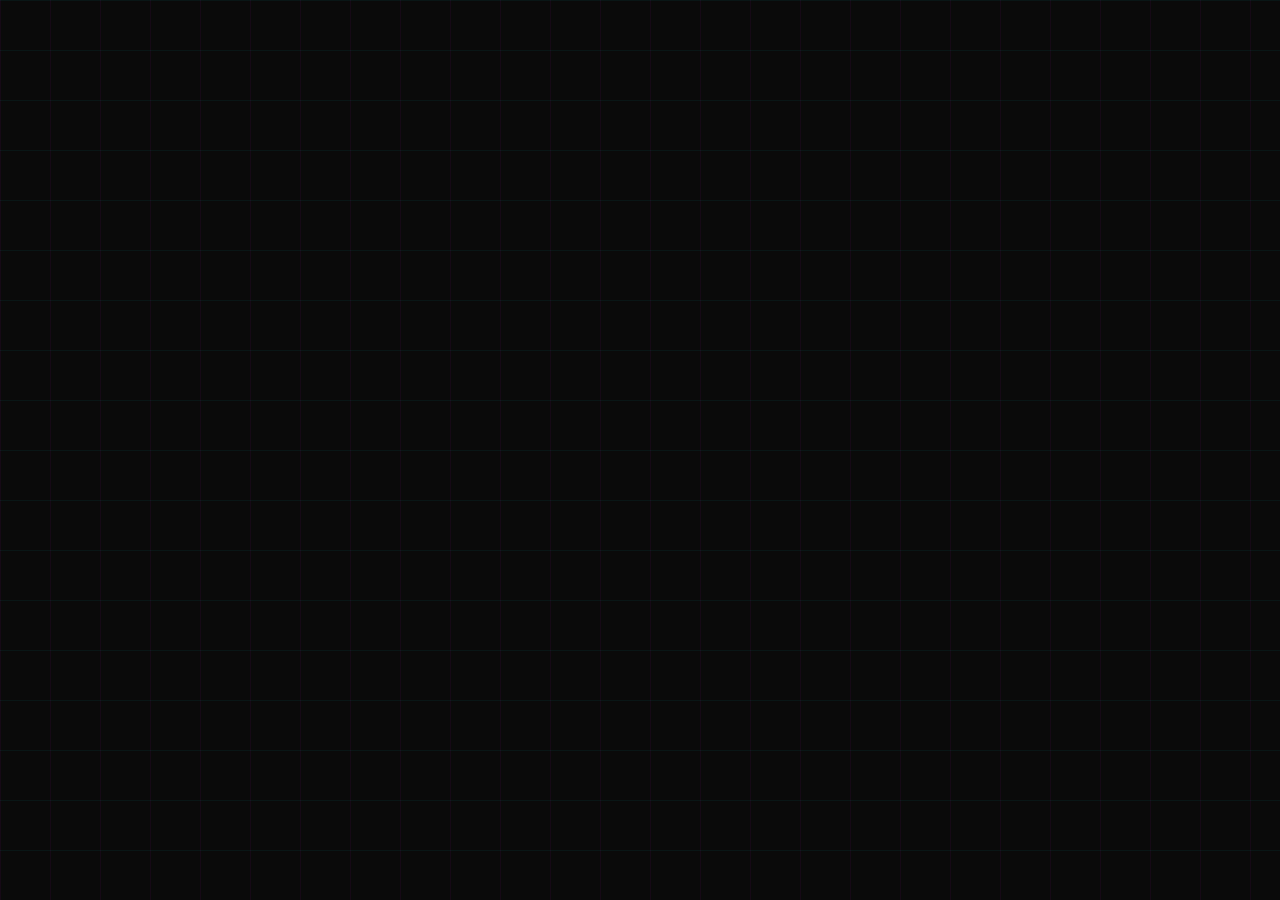
==== commit da9b542b: "重新设计为赛博朋克/科技风格 主要改进： - 霓虹网格动画背景和粒子效果 - 赛博朋克风格的霓虹灯按钮（青色/洋红色） - 故障艺术(Glitch)动画效果 - 扫描线动画效果 - 霓虹灯发光文字（多" ====
--- a/index.html
+++ b/index.html
@@ -19,9 +19,13 @@
 	<meta name="apple-mobile-web-app-capable" content="yes">
 	<meta name="apple-mobile-web-app-status-bar-style" content="black">
 	<meta http-equiv="X-UA-Compatible" content="IE=9; IE=8; IE=7; IE=EDGE" />
+	<meta http-equiv="Cache-Control" content="no-cache, no-store, must-revalidate" />
+	<meta http-equiv="Pragma" content="no-cache" />
+	<meta http-equiv="Expires" content="0" />
 	<link rel="stylesheet" href="https://maxcdn.bootstrapcdn.com/bootstrap/3.3.1/css/bootstrap.min.css">
-	<link rel="stylesheet" type="text/css" href="stylesheet.css">
-	<link rel="stylesheet" type="text/css" href="loading.css">
+	<link rel="stylesheet" type="text/css" href="stylesheet.css?v=20251110b">
+	<link rel="stylesheet" type="text/css" href="loading.css?v=20251110b">
+	<link href='https://fonts.googleapis.com/css2?family=Orbitron:wght@400;700;900&display=swap' rel='stylesheet' type='text/css'>
 	<link href='http://fonts.googleapis.com/css?family=Signika' rel='stylesheet' type='text/css'>
 	<!-- <link href='http://fonts.googleapis.com/css?family=Nunito' rel='stylesheet' type='text/css'> -->
 	<link rel="stylesheet/less" href="cake.less">
--- a/stylesheet.css
+++ b/stylesheet.css
@@ -1,17 +1,33 @@
 body {
-	background: linear-gradient(-45deg, #000000, #1a0033, #330033, #000000);
-	background-size: 400% 400%;
-	-webkit-transition:background-color linear 5s;
-	-moz-transition:background-color linear 5s;
-	-o-transition:background-color linear 5s;
-	-ms-transition:background-color linear 5s;
-	transition:background-color linear 5s;
+	background: #0a0a0a;
+	background-image:
+		linear-gradient(rgba(0, 255, 255, 0.03) 1px, transparent 1px),
+		linear-gradient(90deg, rgba(0, 255, 255, 0.03) 1px, transparent 1px);
+	background-size: 50px 50px;
 	overflow-x:hidden;
 	position: relative;
-}
-
-/* 星星背景效果 */
-body:before {
+	font-family: 'Orbitron', 'Signika', sans-serif;
+}
+
+/* 霓虹网格动画 */
+body::before {
+	content: "";
+	position: fixed;
+	top: 0;
+	left: 0;
+	width: 100%;
+	height: 100%;
+	background:
+		linear-gradient(rgba(0, 255, 255, 0.1) 1px, transparent 1px),
+		linear-gradient(90deg, rgba(255, 0, 255, 0.1) 1px, transparent 1px);
+	background-size: 100px 100px;
+	animation: gridMove 20s linear infinite;
+	pointer-events: none;
+	z-index: 1;
+}
+
+/* 粒子效果层 */
+body::after {
 	content: "";
 	position: fixed;
 	top: 0;
@@ -19,47 +35,45 @@
 	width: 100%;
 	height: 100%;
 	background-image:
-		radial-gradient(2px 2px at 20% 30%, white, transparent),
-		radial-gradient(2px 2px at 60% 70%, white, transparent),
-		radial-gradient(1px 1px at 50% 50%, white, transparent),
-		radial-gradient(1px 1px at 80% 10%, white, transparent),
-		radial-gradient(2px 2px at 90% 60%, white, transparent),
-		radial-gradient(1px 1px at 33% 80%, white, transparent),
-		radial-gradient(1px 1px at 15% 90%, white, transparent);
+		radial-gradient(2px 2px at 20% 30%, #00ffff, transparent),
+		radial-gradient(2px 2px at 60% 70%, #ff00ff, transparent),
+		radial-gradient(1px 1px at 50% 50%, #00ff00, transparent),
+		radial-gradient(2px 2px at 80% 10%, #ffff00, transparent),
+		radial-gradient(1px 1px at 90% 60%, #ff0080, transparent),
+		radial-gradient(2px 2px at 33% 80%, #0080ff, transparent),
+		radial-gradient(1px 1px at 15% 90%, #ff8000, transparent);
 	background-size: 200% 200%;
-	background-position: 0% 0%;
-	opacity: 0;
-	animation: stars 3s ease-in forwards, twinkle 4s ease-in-out infinite;
+	animation: particles 30s ease infinite;
+	opacity: 0.6;
 	pointer-events: none;
-}
-
-@keyframes stars {
-	to {
-		opacity: 1;
-	}
-}
-
-@keyframes twinkle {
+	z-index: 1;
+}
+
+@keyframes gridMove {
+	0% { background-position: 0 0, 0 0; }
+	100% { background-position: 100px 100px, 100px 100px; }
+}
+
+@keyframes particles {
 	0%, 100% {
-		opacity: 0.5;
+		background-position: 0% 0%, 0% 0%, 0% 0%, 0% 0%, 0% 0%, 0% 0%, 0% 0%;
+		opacity: 0.6;
 	}
 	50% {
+		background-position: 100% 100%, 100% 100%, 100% 100%, 100% 100%, 100% 100%, 100% 100%, 100% 100%;
 		opacity: 1;
 	}
 }
 .container {
 	display: none;
+	position: relative;
+	z-index: 10;
 }
 .peach {
-	background: linear-gradient(-45deg, #FFE4E1, #FFB6C1, #FFC0CB, #FFDAB9);
-	background-size: 400% 400%;
+	background: #0a0a0a;
 }
 .peach-after {
-	-webkit-animation:peach_alive linear 8s infinite;
-	-moz-animation:peach_alive linear 8s infinite;
-	-o-animation:peach_alive linear 8s infinite;
-	-ms-animation:peach_alive linear 8s infinite;
-	animation:peach_alive linear 8s infinite;
+	background: #0a0a0a;
 }
 
 @-webkit-keyframes peach_alive {
@@ -1117,31 +1131,61 @@
 .balloons {
 	position: fixed;
 	bottom: -200px;
-	opacity: 0.8;
+	opacity: 0.9;
 	z-index: 99;
 	width: 100px;
 	height: 183px;
 	background-repeat: no-repeat no-repeat;
 	background-size: 100px 183px;
-	filter: drop-shadow(0 10px 20px rgba(0, 0, 0, 0.3));
-	transition: all 0.3s ease;
+	filter:
+		drop-shadow(0 0 20px rgba(0, 255, 255, 0.8))
+		drop-shadow(0 0 40px rgba(255, 0, 255, 0.6));
+	transition: all 0.5s ease;
+	animation: float 4s ease-in-out infinite;
 }
 .balloons:hover {
-	filter: drop-shadow(0 15px 30px rgba(102, 126, 234, 0.6));
-	transform: scale(1.05);
+	filter:
+		drop-shadow(0 0 30px rgba(0, 255, 255, 1))
+		drop-shadow(0 0 60px rgba(255, 0, 255, 1));
+	transform: scale(1.1) rotate(5deg);
 }
 .balloons h2 {
 	text-transform: uppercase;
-	font-family: 'Signika', sans-serif;
-	font-size: 50px;
-	color: #FFF;
+	font-family: 'Orbitron', sans-serif;
+	font-size: 55px;
+	font-weight: 900;
+	color: #fff;
 	text-shadow:
-		0 0 10px rgba(255, 255, 255, 0.8),
-		0 0 20px rgba(102, 126, 234, 0.6),
-		0 0 30px rgba(118, 75, 162, 0.4),
-		2px 2px 4px rgba(0, 0, 0, 0.3);
+		0 0 10px currentColor,
+		0 0 20px currentColor,
+		0 0 30px currentColor,
+		0 0 40px currentColor,
+		0 0 70px currentColor;
 	display: none;
-	font-weight: bold;
+	animation: neonPulse 2s ease-in-out infinite;
+}
+
+@keyframes float {
+	0%, 100% { transform: translateY(0px); }
+	50% { transform: translateY(-20px); }
+}
+
+@keyframes neonPulse {
+	0%, 100% {
+		text-shadow:
+			0 0 10px currentColor,
+			0 0 20px currentColor,
+			0 0 30px currentColor,
+			0 0 40px currentColor;
+	}
+	50% {
+		text-shadow:
+			0 0 20px currentColor,
+			0 0 30px currentColor,
+			0 0 40px currentColor,
+			0 0 70px currentColor,
+			0 0 100px currentColor;
+	}
 }
 #b1,#b11 {
 	background-image: url('b1.png');
@@ -1322,53 +1366,152 @@
 	display: none;
 }
 .message p {
-	font-family: 'Signika', sans-serif;
-	font-size: 32px;
-	color: #FF6B9D;
-	background: linear-gradient(135deg, #667eea 0%, #764ba2 50%, #f093fb 100%);
-	-webkit-background-clip: text;
-	-webkit-text-fill-color: transparent;
-	background-clip: text;
-	text-shadow: 0 0 20px rgba(102, 126, 234, 0.5);
+	font-family: 'Orbitron', sans-serif;
+	font-size: 28px;
+	font-weight: 700;
+	color: #00ffff;
+	text-shadow:
+		0 0 10px #00ffff,
+		0 0 20px #00ffff,
+		0 0 30px #00ffff,
+		0 0 40px #ff00ff,
+		0 0 70px #ff00ff;
 	display: none;
-	font-weight: bold;
-	animation: glow 2s ease-in-out infinite;
-}
-
-@keyframes glow {
+	animation: textGlitch 3s ease-in-out infinite, colorShift 8s linear infinite;
+	letter-spacing: 2px;
+	position: relative;
+}
+
+.message p strong {
+	color: #ff00ff;
+	font-size: 36px;
+	text-shadow:
+		0 0 10px #ff00ff,
+		0 0 20px #ff00ff,
+		0 0 40px #ff00ff,
+		0 0 80px #ff00ff;
+	animation: strongPulse 1.5s ease-in-out infinite;
+}
+
+@keyframes textGlitch {
+	0%, 90%, 100% {
+		transform: translate(0);
+	}
+	92% {
+		transform: translate(-2px, 2px);
+	}
+	94% {
+		transform: translate(2px, -2px);
+	}
+	96% {
+		transform: translate(-2px, -2px);
+	}
+	98% {
+		transform: translate(2px, 2px);
+	}
+}
+
+@keyframes colorShift {
+	0% {
+		color: #00ffff;
+		text-shadow:
+			0 0 10px #00ffff,
+			0 0 20px #00ffff,
+			0 0 30px #00ffff;
+	}
+	33% {
+		color: #ff00ff;
+		text-shadow:
+			0 0 10px #ff00ff,
+			0 0 20px #ff00ff,
+			0 0 30px #ff00ff;
+	}
+	66% {
+		color: #00ff00;
+		text-shadow:
+			0 0 10px #00ff00,
+			0 0 20px #00ff00,
+			0 0 30px #00ff00;
+	}
+	100% {
+		color: #00ffff;
+		text-shadow:
+			0 0 10px #00ffff,
+			0 0 20px #00ffff,
+			0 0 30px #00ffff;
+	}
+}
+
+@keyframes strongPulse {
 	0%, 100% {
-		filter: drop-shadow(0 0 10px rgba(102, 126, 234, 0.7));
+		transform: scale(1);
+		text-shadow:
+			0 0 10px #ff00ff,
+			0 0 20px #ff00ff,
+			0 0 40px #ff00ff;
 	}
 	50% {
-		filter: drop-shadow(0 0 20px rgba(118, 75, 162, 0.9));
+		transform: scale(1.05);
+		text-shadow:
+			0 0 20px #ff00ff,
+			0 0 40px #ff00ff,
+			0 0 80px #ff00ff,
+			0 0 120px #ff00ff;
 	}
 }
 
 .btn-primary {
-        border: none;
-        border-radius: 25px;
+        position: relative;
+        border: 2px solid #00ffff;
+        border-radius: 0;
         padding: 12px 24px;
         text-transform: uppercase;
-        font-family: 'Signika', sans-serif;
+        font-family: 'Orbitron', sans-serif;
         font-weight: 700;
-        color: #fff;
-        background: linear-gradient(135deg, #667eea 0%, #764ba2 100%);
-        box-shadow: 0 4px 15px rgba(102, 126, 234, 0.4);
+        font-size: 11px;
+        letter-spacing: 2px;
+        color: #00ffff;
+        background: rgba(0, 0, 0, 0.8);
+        box-shadow:
+            0 0 10px #00ffff,
+            inset 0 0 10px rgba(0, 255, 255, 0.1);
         transition: all 0.3s ease;
         cursor: pointer;
         margin: 5px;
-}
-    .btn-primary:hover,
-    .btn-primary:focus,
-    .btn-primary:active,
-    .btn-primary.active,
-    .open .dropdown-toggle.btn-primary {
-        border: none;
-        color: #fff;
-        background: linear-gradient(135deg, #764ba2 0%, #667eea 100%);
-        box-shadow: 0 6px 20px rgba(102, 126, 234, 0.6);
-        transform: translateY(-2px);
-    }
+        overflow: hidden;
+        z-index: 100;
+}
+
+.btn-primary::before {
+    content: '';
+    position: absolute;
+    top: 0;
+    left: -100%;
+    width: 100%;
+    height: 100%;
+    background: linear-gradient(90deg, transparent, rgba(0, 255, 255, 0.3), transparent);
+    transition: left 0.5s;
+}
+
+.btn-primary:hover::before {
+    left: 100%;
+}
+
+.btn-primary:hover,
+.btn-primary:focus,
+.btn-primary:active,
+.btn-primary.active,
+.open .dropdown-toggle.btn-primary {
+        border-color: #ff00ff;
+        color: #ff00ff;
+        background: rgba(0, 0, 0, 0.9);
+        box-shadow:
+            0 0 20px #ff00ff,
+            0 0 40px #ff00ff,
+            inset 0 0 20px rgba(255, 0, 255, 0.2);
+        transform: translateY(-2px) scale(1.05);
+        animation: glitch 0.3s infinite;
+}
 
 
 
@@ -1377,4 +1520,71 @@
     	.container {
     		-webkit-transform: scale(0.9);
     	}
-    }*/+    }*/
+/* 故障艺术效果 */
+@keyframes glitch {
+	0% {
+		transform: translate(0);
+	}
+	20% {
+		transform: translate(-2px, 2px);
+	}
+	40% {
+		transform: translate(-2px, -2px);
+	}
+	60% {
+		transform: translate(2px, 2px);
+	}
+	80% {
+		transform: translate(2px, -2px);
+	}
+	100% {
+		transform: translate(0);
+	}
+}
+
+/* 扫描线效果 */
+.container::before {
+	content: '';
+	position: fixed;
+	top: 0;
+	left: 0;
+	width: 100%;
+	height: 100%;
+	background: repeating-linear-gradient(
+		0deg,
+		rgba(0, 0, 0, 0.1) 0px,
+		transparent 1px,
+		transparent 2px,
+		rgba(0, 0, 0, 0.1) 3px
+	);
+	pointer-events: none;
+	z-index: 1000;
+	animation: scanline 8s linear infinite;
+}
+
+@keyframes scanline {
+	0% { transform: translateY(0); }
+	100% { transform: translateY(100vh); }
+}
+
+/* 横幅优化 */
+.bannar {
+	filter:
+		drop-shadow(0 0 20px rgba(0, 255, 255, 0.8))
+		drop-shadow(0 0 40px rgba(255, 0, 255, 0.6));
+	animation: bannerGlow 2s ease-in-out infinite;
+}
+
+@keyframes bannerGlow {
+	0%, 100% {
+		filter:
+			drop-shadow(0 0 20px rgba(0, 255, 255, 0.8))
+			drop-shadow(0 0 40px rgba(255, 0, 255, 0.6));
+	}
+	50% {
+		filter:
+			drop-shadow(0 0 40px rgba(0, 255, 255, 1))
+			drop-shadow(0 0 80px rgba(255, 0, 255, 1));
+	}
+}
--- a/loading.css
+++ b/loading.css
@@ -12,7 +12,7 @@
   right: 0;
 }
 
-/* Transparent Overlay */
+/* Cyberpunk Loading Overlay */
 .loading:before {
   content: '';
   display: block;
@@ -21,21 +21,17 @@
   left: 0;
   width: 100%;
   height: 100%;
-  background: linear-gradient(-45deg, #000000, #1a0033, #330033, #000000);
-  background-size: 400% 400%;
-  animation: gradient 3s ease infinite;
+  background: #0a0a0a;
+  background-image:
+    linear-gradient(rgba(0, 255, 255, 0.05) 1px, transparent 1px),
+    linear-gradient(90deg, rgba(255, 0, 255, 0.05) 1px, transparent 1px);
+  background-size: 50px 50px;
+  animation: loadingGrid 20s linear infinite;
 }
 
-@keyframes gradient {
-  0% {
-    background-position: 0% 50%;
-  }
-  50% {
-    background-position: 100% 50%;
-  }
-  100% {
-    background-position: 0% 50%;
-  }
+@keyframes loadingGrid {
+  0% { background-position: 0 0, 0 0; }
+  100% { background-position: 50px 50px, 50px 50px; }
 }
 
 /* :not(:required) hides these rules from IE9 and below */
@@ -61,8 +57,27 @@
   -o-animation: spinner 1500ms infinite linear;
   animation: spinner 1500ms infinite linear;
   border-radius: 0.5em;
-  -webkit-box-shadow: #667eea 1.5em 0 0 0, rgba(102, 126, 234, 0.75) 1.1em 1.1em 0 0, rgba(118, 75, 162, 0.75) 0 1.5em 0 0, #764ba2 -1.1em 1.1em 0 0, rgba(240, 147, 251, 0.5) -1.5em 0 0 0, rgba(240, 147, 251, 0.5) -1.1em -1.1em 0 0, rgba(102, 126, 234, 0.75) 0 -1.5em 0 0, rgba(118, 75, 162, 0.75) 1.1em -1.1em 0 0;
-  box-shadow: #667eea 1.5em 0 0 0, rgba(102, 126, 234, 0.75) 1.1em 1.1em 0 0, rgba(118, 75, 162, 0.75) 0 1.5em 0 0, #764ba2 -1.1em 1.1em 0 0, rgba(240, 147, 251, 0.5) -1.5em 0 0 0, rgba(240, 147, 251, 0.5) -1.1em -1.1em 0 0, rgba(102, 126, 234, 0.75) 0 -1.5em 0 0, rgba(118, 75, 162, 0.75) 1.1em -1.1em 0 0;
+  -webkit-box-shadow:
+    0 0 0 0.2em #00ffff,
+    #00ffff 1.5em 0 0 0,
+    rgba(0, 255, 255, 0.75) 1.1em 1.1em 0 0,
+    rgba(255, 0, 255, 0.75) 0 1.5em 0 0,
+    #ff00ff -1.1em 1.1em 0 0,
+    rgba(0, 255, 0, 0.5) -1.5em 0 0 0,
+    rgba(0, 255, 0, 0.5) -1.1em -1.1em 0 0,
+    rgba(0, 255, 255, 0.75) 0 -1.5em 0 0,
+    rgba(255, 0, 255, 0.75) 1.1em -1.1em 0 0;
+  box-shadow:
+    0 0 0 0.2em #00ffff,
+    0 0 20px #00ffff,
+    #00ffff 1.5em 0 0 0,
+    rgba(0, 255, 255, 0.75) 1.1em 1.1em 0 0,
+    rgba(255, 0, 255, 0.75) 0 1.5em 0 0,
+    #ff00ff -1.1em 1.1em 0 0,
+    rgba(0, 255, 0, 0.5) -1.5em 0 0 0,
+    rgba(0, 255, 0, 0.5) -1.1em -1.1em 0 0,
+    rgba(0, 255, 255, 0.75) 0 -1.5em 0 0,
+    rgba(255, 0, 255, 0.75) 1.1em -1.1em 0 0;
 }
 
 /* Animation */
